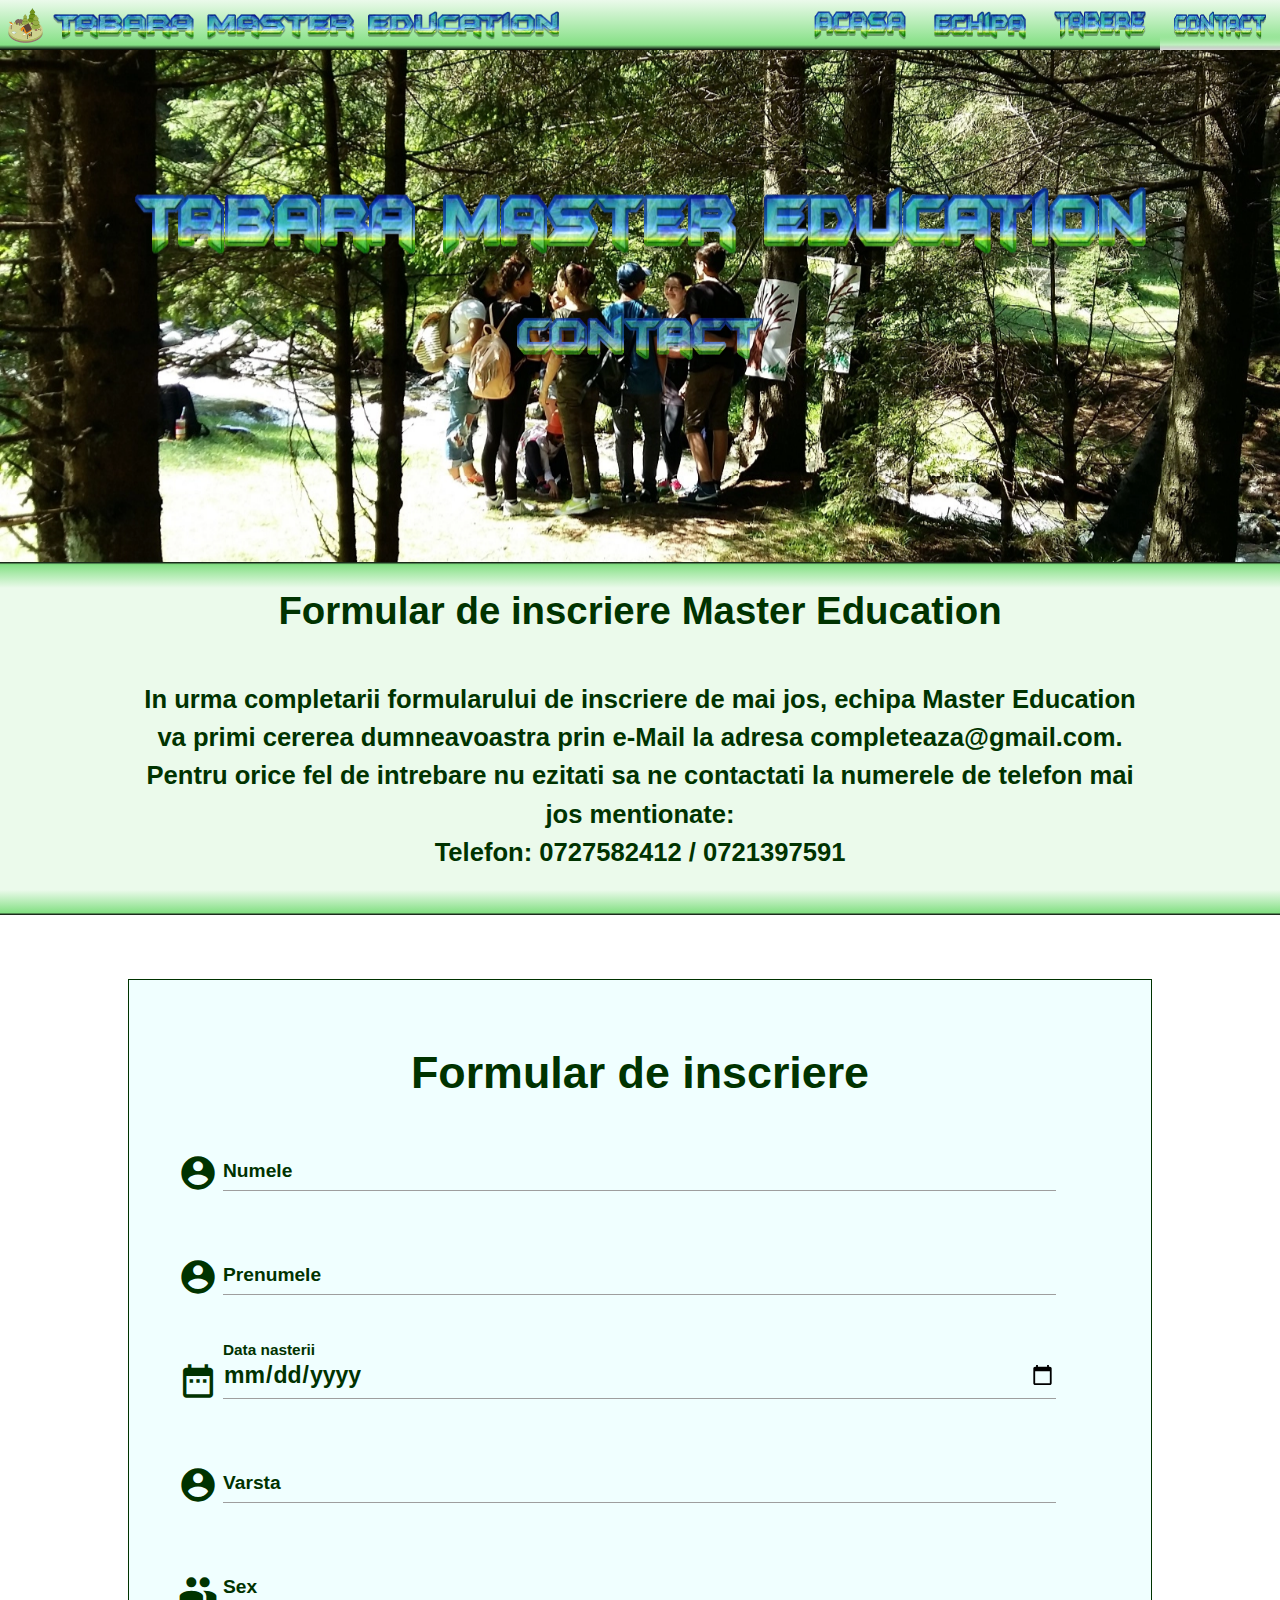
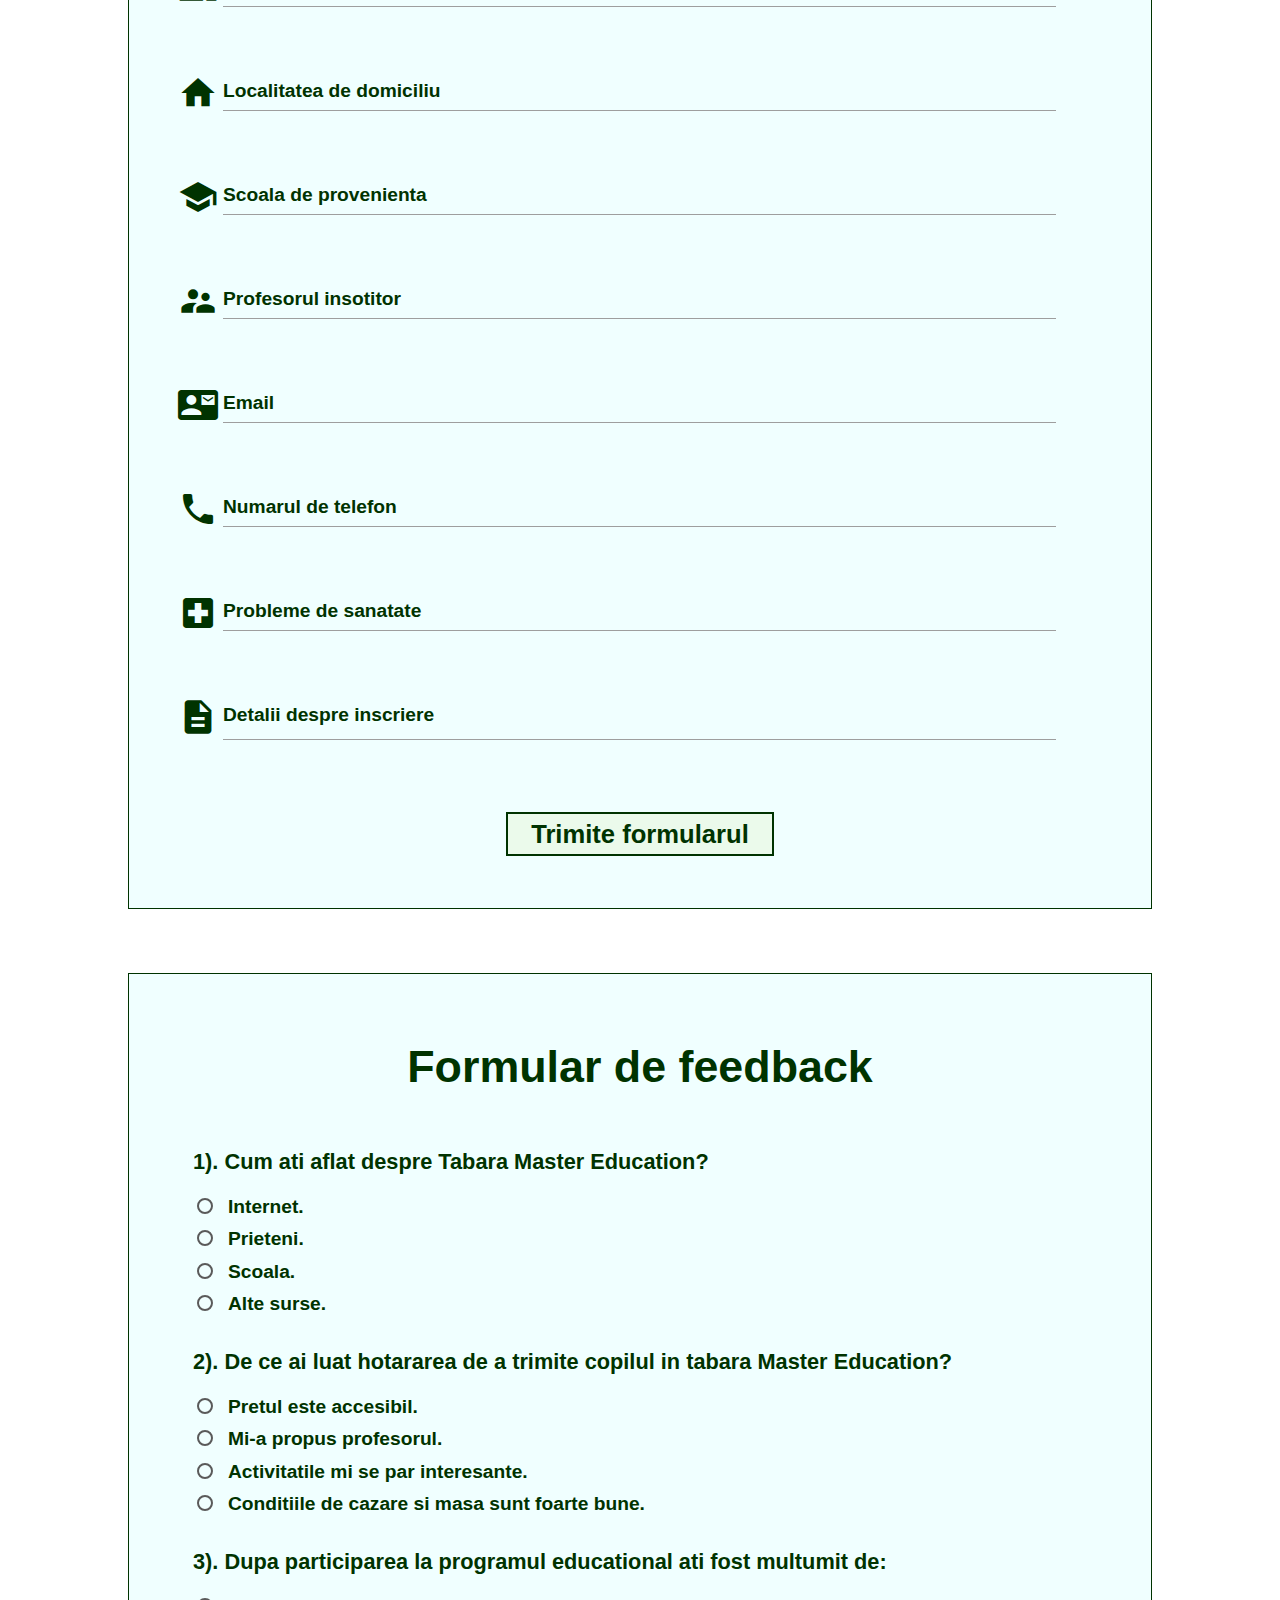
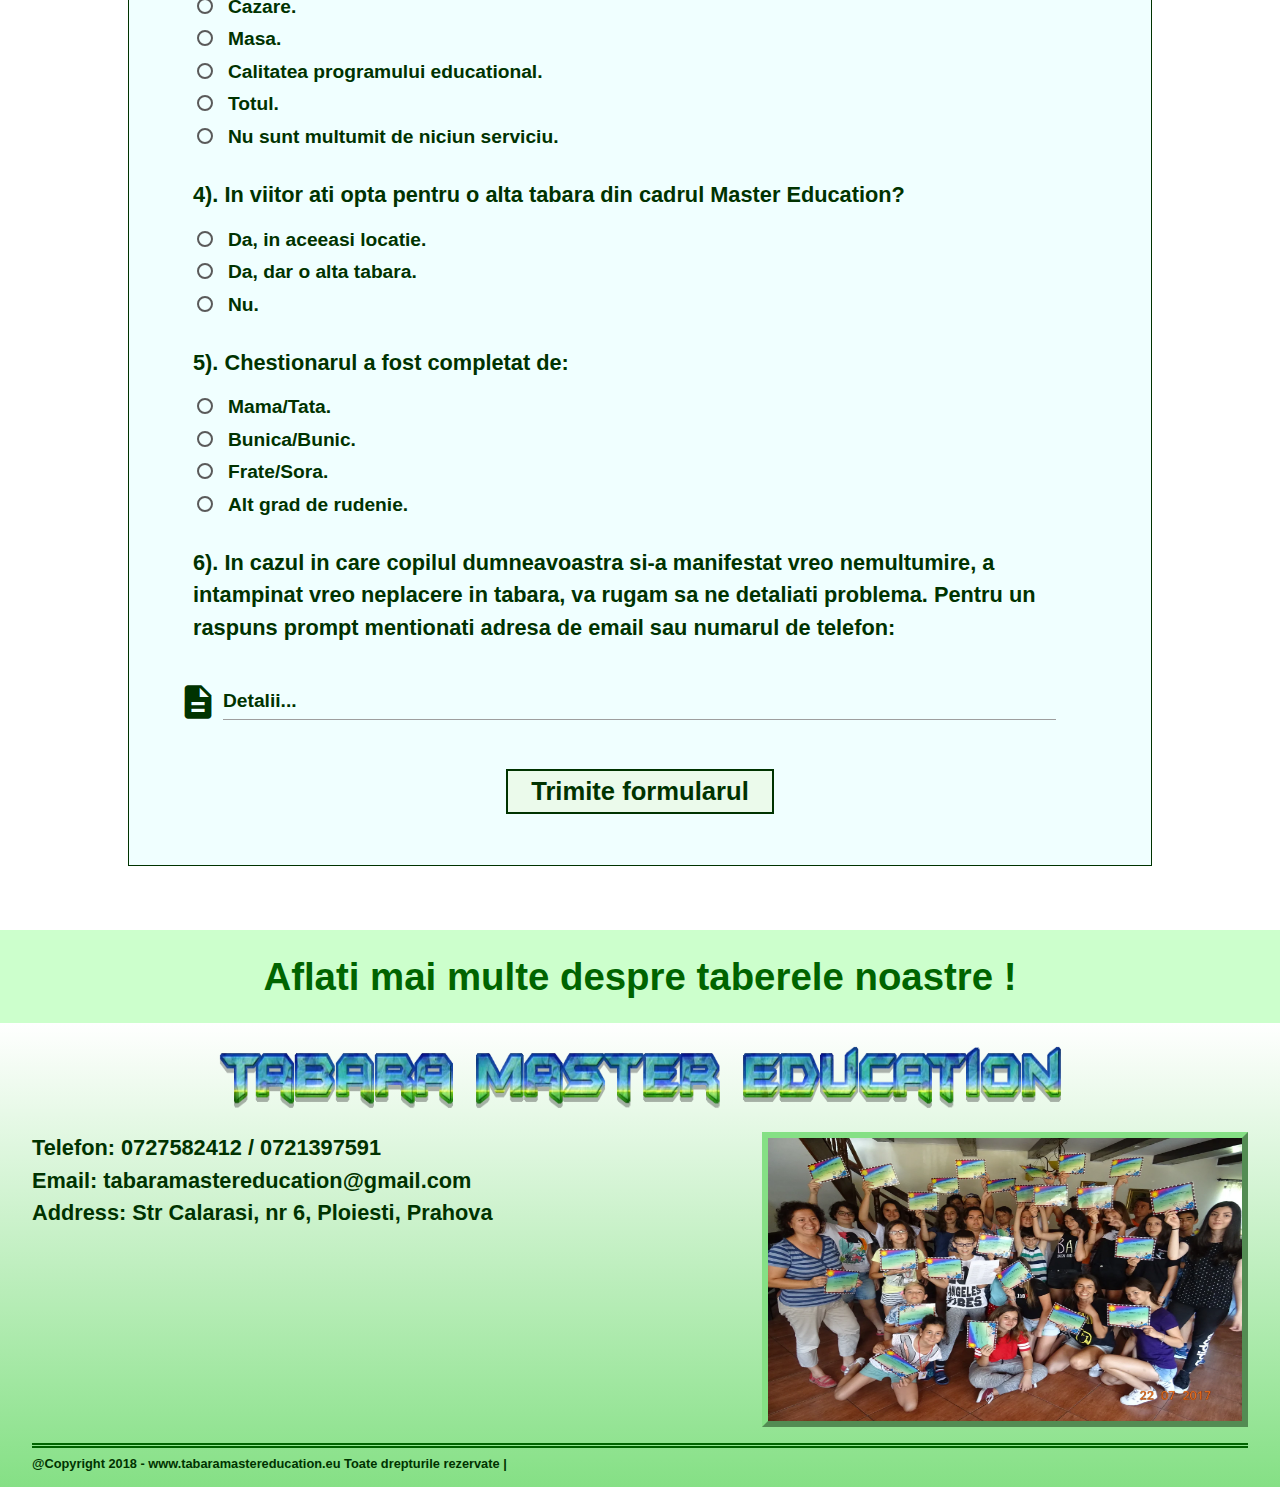
==== contact.html @ 14d41dc5 "Add files via upload" ====
<!DOCTYPE html>
<html lang="ro">
    <head>
        <!--character set-->
        <meta charset="UTF-8">
        <!--Import Google Icon Font-->
        <link href="https://fonts.googleapis.com/icon?family=Material+Icons" rel="stylesheet">
        <!--Import materialize.css-->
        <link type="text/css" rel="stylesheet" href="./css/materialize.min.css"  media="screen,projection"/>
        <!--Import bootstrap.css-->
        <link type="text/css" rel="stylesheet" href="./css/bootstrap.css">
        <!--CSS FOR CONTACT.HTML-->
        <link type="text/css" rel="stylesheet" href="./css/toolbar.css">
        <link type="text/css" rel="stylesheet" href="./css/contact.css">
        <!--JS FOR CONTACT.HTML-->
        <script type="text/javascript" src="./js/contact.js" defer></script>
        <script type="text/javascript" src="./js/toolbar.js" defer></script>
        <!--JS FOR MATERIALIZE-->
        <script type="text/javascript" src="./js/materialize.min.js" defer></script>
        <!--JS FOR SMTP-->
        <script src="https://smtpjs.com/v2/smtp.js"></script>
        <!--Let browser know website is optimized for mobile-->
        <meta name="viewport" content="width=device-width, initial-scale=1.0"/>
    </head>

    <body>
        <!--BLACKZONE FROM THE TOOLBAR-->
        <div id="blackzone-toolbar">
        </div>
        
        <!--TOOLBAR-->
        <div class="container-fluid" id="toolbar">
            <div id="brand-logo"></div> 
            <div id="brand"></div>  
            
            <a href="#!" id="dropdown-button"></a>
            <ul id="dropdown-content" class="dropdown-menu-content hidden">
                <li><a href="./index.html">Acasa</a></li>
                <li><a href="./echipa.html">Echipa</a></li>
                <li><a href="./tabere.html">Tabere</a></li>
                <li><a href="./contact.html">Contact</a></li>
            </ul>
            <a href="./contact.html" id="button-contact" class="button-tool active waves-effect waves-light"></a>
            <a href="./tabere.html" id="button-tabere" class="button-tool waves-effect waves-light"></a>
            <a href="./echipa.html" id="button-echipa" class="button-tool waves-effect waves-light"></a>
            <a href="./index.html" id="button-acasa" class="button-tool waves-effect waves-light"></a> 
        </div>
        
        <!--PARALLAX BACKGROUND IMAGE-->
        <div class="parallax-container">
            <div class="parallax">
                <img id="parallax1-image" src="./images/background/b_contact.webp">
            </div>
                <img id="parallax1-text" src="./images/logo5.webp">
                <img id="parallax1-subtext" src="./images/contact.webp">
        </div>
        
        <!--DOWN BORDER FOR PARALLAX BACKGROUND IMAGE-->
        <div class="container-fluid" id="parallax1-border-top">
        </div>
        
        <!--FIRST DESCRIPTION-->
        <div class="container-fluid" id="first-description">
            <h1>Formular de inscriere Master Education</h1><br/>
            <p>
            In urma completarii formularului de inscriere de mai jos, echipa Master Education va primi cererea dumneavoastra prin e-Mail la adresa completeaza@gmail.com. Pentru orice fel de intrebare nu ezitati sa ne contactati la numerele de telefon mai jos mentionate:
            <br/>
            Telefon: 0727582412 / 0721397591
            <p>
        </div>
        
        <!--CAROUSEL BORDER-UP-->
        <div class="container-fluid" id="parallax1-border-down">
        </div>
        
<!--CONTRACT----------------------------------------------------------------------------------------------------------------------->
        <form id="form1" name="form1" onsubmit="return validateForm1();">
        <div class="contract-container">
            <p id="contract-date"></p>
            <h1>Formular de inscriere</h1>
            <br/>
            <!--LASTNAME INPUT AND ERROR-->
            <div class="row">
                <div id="lastName-container" class="input-field">
                    <i class="material-icons prefix">account_circle</i>
                    <input  id="input_lastName" name="lastname" type="text" class="validate contract-input" value="">
                    <label for="input_lastName">Numele</label>
                </div>
            </div>
            <p class="errors_p" id="error_lastname">Numele nu a fost completat.</p>    
            <!--FIRSTNAME INPUT AND ERROR-->
            <div class="row">
                <div id="firstName-container" class="input-field">
                    <i class="material-icons prefix">account_circle</i>
                    <input  id="input_firstName" name="firstname" type="text" class="validate contract-input" value="">
                    <label for="input_firstName">Prenumele</label>
                </div>
            </div>
            <p class="errors_p" id="error_firstname">Prenumele nu a fost completat.</p>
            <!--DATE INPUT AND ERROR-->
            <div class="row">
                <div id="date-container" class="input-field">
                    <i class="material-icons prefix">date_range</i>
                    <input  id="input_date" name="date" type="date" class="validate contract-input" value="">
                    <label for="input_date">Data nasterii</label>
                </div>
            </div>
            <p class="errors_p" id="error_date">Data nu a fost introdusa.</p>
            <!--AGE INPUT AND ERROR-->
            <div class="row">
                <div id="age-container" class="input-field">
                    <i class="material-icons prefix">account_circle</i>
                    <input  id="input_age" name="age" type="text" class="validate contract-input" value="">
                    <label for="input_age">Varsta</label>
                </div>
            </div>
            <p class="errors_p" id="error_age">Varsta nu a fost introdusa.</p>
            <!--SEX INPUT AND ERROR-->
            <div class="row">
                <div id="sex-container" class="input-field">
                    <i class="material-icons prefix">group</i>
                    <input  id="input_sex" name="sex" type="text" class="validate contract-input" value="">
                    <label for="input_sex">Sex</label>
                </div>
            </div>
            <p class="errors_p" id="error_sex">Sexul nu a fost introdus.</p>
            <!--HOME INPUT AND ERROR-->
            <div class="row">
                <div id="home-container" class="input-field">
                    <i class="material-icons prefix">home</i>
                    <input  id="input_home" name="home" type="text" class="validate contract-input" value="">
                    <label for="input_home">Localitatea de domiciliu</label>
                </div>
            </div>
            <p class="errors_p" id="error_home">Localitatea de domiciliu nu a fost introdusa.</p>
            <!--SCHOOL INPUT AND ERROR-->
            <div class="row">
                <div id="school-container" class="input-field">
                    <i class="material-icons prefix">school</i>
                    <input  id="input_school" name="school" type="text" class="validate contract-input" value="">
                    <label for="input_school">Scoala de provenienta</label>
                </div>
            </div>
            <p class="errors_p" id="error_school">Scoala de provenienta nu a fost introdusa.</p>
            <!--TEACHER INPUT AND ERROR-->
            <div class="row">
                <div id="teacher-container" class="input-field">
                    <i class="material-icons prefix">supervisor_account</i>
                    <input id="input_teacher" name="teacher" type="text" class="validate contract-input" value="">
                    <label for="input_teacher">Profesorul insotitor</label>
                </div>
            </div>
            <p class="errors_p" id="error_teacher">Numele profesorului insotitor nu a fost introdus.</p>
            <!--EMAIL INPUT AND ERROR-->
            <div class="row">
                <div id="email-container" class="input-field">
                    <i class="material-icons prefix">contact_mail</i>
                    <input id="input_email" name="email" type="email" class="validate contract-input" value="">
                    <label for="input_email">Email</label>
                </div>
            </div>
            <p class="errors_p" id="error_email">Email-ul nu a fost completat.</p>
            <!--PHONE INPUT AND ERROR-->
            <div class="row">
                <div id="phone-container" class="input-field">
                    <i class="material-icons prefix">call</i>
                    <input id="input_phone" name="phone" type="text" class="validate contract-input" maxlength="10" value="">
                    <label for="input_phone">Numarul de telefon</label>
                </div>
            </div>
            <p class="errors_p" id="error_phone">Numarul de telefon nu a fost completat.</p>
            <!--HEALTH INPUT AND ERROR-->
            <div class="row">
                <div id="health-container" class="input-field">
                    <i class="material-icons prefix">local_hospital</i>
                    <input id="input_health" name="health" type="text" class="validate" value="">
                    <label for="input_health">Probleme de sanatate</label>
                </div>
            </div>
            <!--DESCRIPTION INPUT AND ERROR-->
            <div class="row">
                <div id="description-container" class="input-field">
                    <i class="material-icons prefix">description</i>
                    <textarea id="input_description" name="description" type="text" class="materialize-textarea"></textarea>
                    <label for="input_description">Detalii despre inscriere</label>
                </div>
            </div>
            <br/>
            <button type="submit" form="form1" value="Submit">Trimite formularul</button>
        </div>
        </form>
        
<!--FEEDBACK----------------------------------------------------------------------------------------------------------------------->
        <form id="form2" name="form2" onsubmit="return validateForm2();">
        <div class="feedback-container">
            <p id="feedback-date"></p>
            <h1>Formular de feedback</h1>
            <br/><br/>
            <!--QUESTION 1-->
            <p>1). Cum ati aflat despre Tabara Master Education?</p>
            <label>
                <input class="with-gap" name="q1" type="radio" value="Internet."/>
                <span>Internet.</span>
            </label><br/>
            <label>
                <input class="with-gap" name="q1" type="radio" value="Prieteni."/>
                <span>Prieteni.</span>
            </label><br/>
            <label>
                <input class="with-gap" name="q1" type="radio" value="Scoala."/>
                <span>Scoala.</span>
            </label><br/>
            <label>
                <input class="with-gap" name="q1" type="radio" value="Alte surse."/>
                <span>Alte surse.</span>
            </label><br/>
            <p class="errors_p2">Nu ati raspuns la prima intrebare.</p>
            <br/>
            
            <!--QUESTION 2-->
            <p>2). De ce ai luat hotararea de a trimite copilul in tabara Master Education?</p>
            <label>
                <input class="with-gap" name="q2" type="radio" value="Pretul este accesibil."/>
                <span>Pretul este accesibil.</span>
            </label><br/>
            <label>
                <input class="with-gap" name="q2" type="radio" value="Mi-a propus profesorul."/>
                <span>Mi-a propus profesorul.</span>
            </label><br/>
            <label>
                <input class="with-gap" name="q2" type="radio" value="Activitatile mi se par interesante."/>
                <span>Activitatile mi se par interesante.</span>
            </label><br/>
            <label>
                <input class="with-gap" name="q2" type="radio" value="Conditiile de cazare si masa sunt foarte bune."/>
                <span>Conditiile de cazare si masa sunt foarte bune.</span>
            </label><br/>
            
            <p class="errors_p2">Nu ati raspuns la a doua intrebare.</p>
            <br/>
            
            <!--QUESTION 3-->
            <p>3). Dupa participarea la programul educational  ati fost multumit de:</p>
            <label>
                <input class="with-gap" name="q3" type="radio" value="Cazare"/>
                <span>Cazare.</span>
            </label><br/>
            <label>
                <input class="with-gap" name="q3" type="radio" value="Masa."/>
                <span>Masa.</span>
            </label><br/>
            <label>
                <input class="with-gap" name="q3" type="radio" value="Calitatea programului educational."/>
                <span>Calitatea programului educational.</span>
            </label><br/>
            <label>
                <input class="with-gap" name="q3" type="radio" value="Totul."/>
                <span>Totul.</span>
            </label><br/>
            <label>
                <input class="with-gap" name="q3" type="radio" value="Nu sunt multumit de niciun serviciu."/>
                <span>Nu sunt multumit de niciun serviciu.</span>
            </label><br/>
            
            <p class="errors_p2">Nu ati raspuns la a treia intrebare.</p>
            <br/> 
            
            <!--QUESTION 4-->
            <p>4). In viitor ati opta pentru o alta tabara din cadrul Master Education?</p>
            <label>
                <input class="with-gap" name="q4" type="radio" value="Da, in aceeasi locatie."/>
                <span>Da, in aceeasi locatie.</span>
            </label><br/>
            <label>
                <input class="with-gap" name="q4" type="radio" value="Da, dar o alta tabara."/>
                <span>Da, dar o alta tabara.</span>
            </label><br/>
            <label>
                <input class="with-gap" name="q4" type="radio" value="Nu."/>
                <span>Nu.</span>
            </label><br/>
            
            <p class="errors_p2" id="error_q4">Nu ati raspuns la a patra intrebare.</p>
            <br/>
            
            <!--QUESTION 5-->
            <p>5). Chestionarul a fost completat de:</p>
            <label>
                <input class="with-gap" name="q5" type="radio" value="Mama/Tata."/>
                <span>Mama/Tata.</span>
            </label><br/>
            <label>
                <input class="with-gap" name="q5" type="radio" value="Bunica/Bunic."/>
                <span>Bunica/Bunic.</span>
            </label><br/>
            <label>
                <input class="with-gap" name="q5" type="radio" value="Frate/Sora."/>
                <span>Frate/Sora.</span>
            </label><br/>
            <label>
                <input class="with-gap" name="q5" type="radio" value="Alt grad de rudenie."/>
                <span>Alt grad de rudenie.</span>
            </label><br/>
            
            <p class="errors_p2" id="error_q5">Nu ati raspuns la a cincea intrebare.</p>
            <br/>
            
            <!--QUESTION 6-->
            <p>6). In cazul in care copilul dumneavoastra si-a manifestat vreo nemultumire, a intampinat vreo neplacere in tabara, va rugam sa ne detaliati problema. Pentru un raspuns prompt mentionati adresa de email sau numarul de telefon:</p>
            <div class="row">
                <div id="description-container2" class="input-field">
                    <i class="material-icons prefix">description</i>
                    <textarea rows="6" cols="20" id="input_description2" name="q6" type="text" class="materialize-textarea" value=""></textarea>
                    <label for="input_description2">Detalii...</label>
                </div>
            </div>
            
            <!--SUBMIT BUTTON-->
            <button type="submit" form="form2" value="Submit">Trimite formularul</button>
        </div>
        </form>
        
        <!--FOOTER ASK MARK-->
        <a class="ask-container-a" href="./tabere.html">
            <div class="ask-container">
            Aflati mai multe despre taberele noastre !
            </div>
        </a>
        
        <!--FOOTER-->
        <div class="container-fluid row footer">
            <div class="container-fluid footer-title">
                <img src="./images/logo5.webp">
            </div>
            
            <div class="footer-left">
                <p>
                    Telefon: 0727582412 / 0721397591<br/>
                    Email: tabaramastereducation@gmail.com<br/>
                    Address: Str Calarasi, nr 6, Ploiesti, Prahova<br/>
                    <br/>
                </p>
            </div>
            
            <div class="footer-right">
                <img src="./images/background/b_footer.webp">
            </div>
             
            <div class="container-fluid footer-bottom">
                @Copyright 2018 - www.tabaramastereducation.eu Toate drepturile rezervate | 
            </div>
        </div>
        <!------------------------------------------>
        <!--WEB DESIGN BY ALEXANDRU-COSMIN GRIGORE-->
        <!------------------------------------------>
    </body>
</html>
---- css/toolbar.css ----
/*TOOLBAR SECTION -----------------------------------------------------------------------------------------------------------------*/
/*THE BLACKZONE*/
#blackzone-toolbar{
    height: 50px;
}
/*THE TOOLBAR*/
#toolbar{
    position: fixed;
    top: 0;
    padding: 0;
    background: linear-gradient(to bottom, #ebfaeb 0%, #85e085 90%, #000000 100%);
    z-index: 2;
    height: 50px;
}
/*BUTTONS ON THE TOOLBAR-----------------------------------------------------------------------------------------------------------*/
@media(max-width: 900px){
    .button-tool{
        display: none;
    }
    #dropdown-button{
        display: block;
    }
    #brand{
        width: 60%;
    }
}
@media(min-width: 901px){
    .button-tool{
        display: block;
    }
    #dropdown-button{
        display: none;
    }
    #brand{
        width: 40%;
    }
}
#button-acasa{
    background: url("../images/acasa.webp");
}
#button-echipa{
    background: url("../images/echipa.webp");
}
#button-tabere{
    background: url("../images/tabere.webp");
}
#button-contact{
    background: url("../images/contact.webp");
}
#button-acasa, #button-echipa, #button-tabere, #button-contact{
    background-size: 80% 70%;
    background-repeat: no-repeat;
    background-position: center;
    height: 100%;
    padding: 0;
    margin: 0;
    float: right;
    width: 120px;
    transition: opacity 0.75s;
}
/*BRAND*/
#brand{
    height: 100%;
    background: url("../images/logo5.webp");
    background-size: 100% 70%;
    background-repeat: no-repeat;
    background-position: center;
    float: left;
}
/*LOGO IMAGE*/
#brand-logo{
    width: 50px;
    height: 100%;
    
    background: url("../images/logo-image.webp");
    background-size: 70% 70%;
    background-repeat: no-repeat;
    background-position: center;
    float: left;
}
.active{
    box-shadow: 0px -15px 10px -10px white inset;
}
.button-tool:hover{
    opacity: 0.6;
}

.hidden{
    visibility: hidden;
}
/*DROPMENU ------------------------------------------------------------------------------------------------------------------------*/
#dropdown-button{
    background: url("../images/menu.webp");
    background-size: 70% 70%;
    background-repeat: no-repeat;
    background-position: center;
    height: 100%;
    width: 50px;
    padding, margin: 0;
    float: right;
}

.dropdown-menu-content{
    display: block;
    position: fixed;
    right: 0;
    margin: 0;
    top: 50px;
}

.dropdown-menu-content li{
    display: block;
    width: 100px;
    height: 30px;
    background: #ebfaeb;
}

.dropdown-menu-content li a{
    display: block;
    width: 100%;
    height: 100%;
    text-decoration: none;
    text-align: center;
    font-size: 20px;
    font-weight: 900;
    color: #003300;
}
.dropdown-menu-content li a:hover{
    background: #003300;
    color: #ebfaeb;
}
/*PARALAX#1 SECTION ---------------------------------------------------------------------------------------------------------------*/
.parallax, .parallax-container{
    background-color: white;
    height: 40vw;
    width: 100%;
    z-index: 1;
}

#parallax1-image{
    opacity: 0;
    width: 100%;
    transition: opacity 2s;
}

#parallax1-text{
    position: absolute;
    opacity: 0;
    width: 0vw;
    top: 0vw;
    height: 7vw;
    left: 50vw;
    z-index: -1;
    transition: width 1.5s, left 1.5s, opacity 1.5s, top 1.5s;
}

#parallax1-subtext{
    position: absolute;
    opacity: 0;
    width: 0vw;
    height: 5vw;
    top: 0vw;
    left: 50vw;
    z-index: -1;
    transition: width 1.5s, left 1.5s, opacity 1.5s, top 1.5s;
}

/*PARALLAX 1 DOWN BORDER*/
#parallax1-border-top{
    height: 2vw;
    background: linear-gradient(to top, #ebfaeb 0%, #85e085 90%, #000000 100%);
}

#parallax1-border-down{
    height: 2vw;
    background: linear-gradient(to bottom, #ebfaeb 0%, #85e085 90%, #000000 100%);
}

/*FIRST DESCRIPTION - TABARA MASTER EDUCATION ESTE UN PROIECT IN ASCENSIUNE... ---------------------------------------------------------------*/
#first-description{ 
    padding-left: 10vw;
    padding-right: 10vw; 
    padding-bottom: 2vh;
    font-size: 2vw;
    font-weight: bolder;
    text-align: center;
    color: #003300;
    background-color: #ebfaeb;
}

#first-description>h1, #second-description>h1{
    font-size: 3vw;
    font-weight: bolder;
}
#first-description>p{
    margin: 0;
}

/*FOOTER -----------------------------------------------------------------------------------------------------------------------------------*/
.ask-container{
    padding-top: 2vh;
    padding-bottom: 2vh;
    background-color: #ccffcc;
    font-size: 3vw;
    font-weight: bolder;
    text-align: center;
    color: darkgreen;
    animation: ask-animation 1s ease-in alternate infinite;
}
.ask-container-a:hover{
    text-decoration: none;
}

.footer{
    background: linear-gradient(to bottom, #ffffff 0%, #85e085 100%);
    margin: 0;
    padding: 1.25vw 2.5vw 0 2.5vw; /*TOP RIGHT BOTTOM LEFT*/
}

.footer-title{
    margin-bottom: 1.25vw;
    padding-left: 15%;
    padding-right: 15%;
}

.footer-title>img{
    width: 100%;
    height: 6vw;
}

.footer-left{
    width: 60%;
    height: 23vw;
    
    font-size: 1.7vw;
    font-weight: bolder;
    text-align: left;
    color: #003300;
}

#map{
    width: 40%;
    height: 23vw;
    border-style: outset;
    border-width: 0.5vw;
    border-color: #85e085;
}

.footer-right{
    width: 40%;
    height: 23vw;
}

.footer-right>img{
    width: 100%;
    height: 100%;
    border-style: outset;
    border-width: 0.5vw;
    border-color: #85e085;
}

@media(max-width: 417px){
    .footer-bottom{
        font-size: 2.5vw;
    }
}
@media(min-width: 418px){
    .footer-bottom{
        font-size: 1.5vw;
    }
}
.footer-bottom{
    padding: 0.5vw 0 0 0;
    margin: 1.25vw 0 1vw 0;
    height: 2.5vw;
    
    border-top-width: 5px;
    border-top-style: double;
    border-top-color: darkgreen;
    
    font-size: 1vw;
    font-weight: bolder;
    text-align: left;
    color: #003300;
}
---- css/contact.css ----
/*CONTRACT -----------------------------------------------------------------------------------------------------------------------*/
.contract-container, .feedback-container{
    margin-left: 10%;
    margin-right: 10%;
    margin-top: 5vw;
    margin-bottom: 5vw;
    
    padding-left: 5%;
    padding-right: 5%;
    padding-top: 4vw;
    padding-bottom: 4vw;
    border: 1px solid #003300;
    
    background-color: azure;
}
/*-------------------------------------------------------------------------------------------------*/
@media(max-width: 417px){
    .contract-container .errors_p, .feedback-container .errors_p2{
        font-size: 2.5vw;
    }
}
@media(min-width: 418px){
    .contract-container .errors_p, .feedback-container .errors_p2{
        font-size: 1.4vw;
    }
}
.contract-container .errors_p, .feedback-container .errors_p2{
    color: red;
    display: none;
}
/*-------------------------------------------------------------------------------------------------*/
.contract-container button, .feedback-container button{
    width: 30%;
    margin-left: 35%;
    margin-right: 35%;
    color: #003300;
    font-weight: bolder;
    font-size: 2vw;
    border: 2px solid #003300;
    background-color: #ebfaeb;
    transition: background-color 0.5s, color 0.5s, width 0.5s, margin 0.5s;
}

.contract-container button:hover, .feedback-container button:hover{
    background-color: #003300;
    color: #ebfaeb;
    margin-left: 33%;
    margin-right: 33%;
    width: 34%;
}

.contract-container>h1, .feedback-container>h1{
    font-size: 3.5vw;
    font-weight: bolder;
    text-align: center;
    color: #003300;
}
@media(max-width: 417px){
    .contract-container>p, .feedback-container>p{
        font-size: 3.2vw;
    }
}
@media(min-width: 418px){
    .contract-container>p, .feedback-container>p{
        font-size: 1.7vw;
    }
}
.contract-container>p, .feedback-container>p{
    font-weight: bold;
    color: #003300;
}
/*-------------------------------------------------------------------------------------------------*/
@media(max-width: 417px) {
    .feedback-container [type="radio"]+span, .contract-container [type="radio"]+span{
        font-size: 3vw;
    }
}
@media(min-width: 418px) {
    .feedback-container [type="radio"]+span, .contract-container [type="radio"]+span{
        font-size: 1.5vw;
    }
}
.feedback-container [type="radio"]+span, .contract-container [type="radio"]+span{
    font-weight: bold;
    color: #003300;
}

.feedback-container [type="radio"]:checked+span, .contract-container [type="radio"]:checked+span{
    color: black;
}
/*-------------------------------------------------------------------------------------------------*/
.feedback-container span:hover, .contract-container span:hover{
    opacity: 0.7;
}

#contract-date, #feedback-date{
    text-align: right;
    font-size: 2vw;
}

#lastName-container, #firstName-container, #date-container, #phone-container, #email-container, #sex-container, #age-container, #home-container, #school-container, #description-container, #teacher-container, #health-container, #description-container2{
    width: 95%;
    color: #003300;
}
/*-------------------------------------------------------------------------------------------------*/
@media(max-width: 417px){
    .input-field label{
        font-size: 3.5vw;
    }
}
@media(min-width: 418px){
    .input-field label{
        font-size: 1.5vw;
    }
}
.input-field label{
    color: #003300;
    font-weight: bold;
}
/*-------------------------------------------------------------------------------------------------*/
@media(max-width: 417px) {
    .input-field input[type=text], .input-field input[type=email], .input-field input[type=date], #input_description{
        font-size: 3.5vw;
    }
}
@media(min-width: 418px) {
    .input-field input[type=text], .input-field input[type=email], .input-field input[type=date], #input_description{
        font-size: 1.8vw;
    }
}
.input-field input[type=text], .input-field input[type=email], .input-field input[type=date], textarea.materialize-textarea{
    font-weight: bolder;
    color: #003300;
}
/*-------------------------------------------------------------------------------------------------*/
@media(max-width: 417px){
    .input-field .material-icons{
        font-size: 7vw;
        padding-left: 2vw;
        padding-top: 3vw;
    }
}
@media(min-width: 418px){
    .input-field .material-icons{
        color: #003300;
        font-size: 40px;
    }
}
.input-field .material-icons{
    color: #003300;
}
/*-------------------------------------------------------------------------------------------------*/

/*ANIMATIONS -------------------------------------------------------------------------------------------------------------------------------*/
@keyframes ask-animation{
    from{
        background-color: white;
    }
    to{
        background-color: #ccffcc;
    }
}
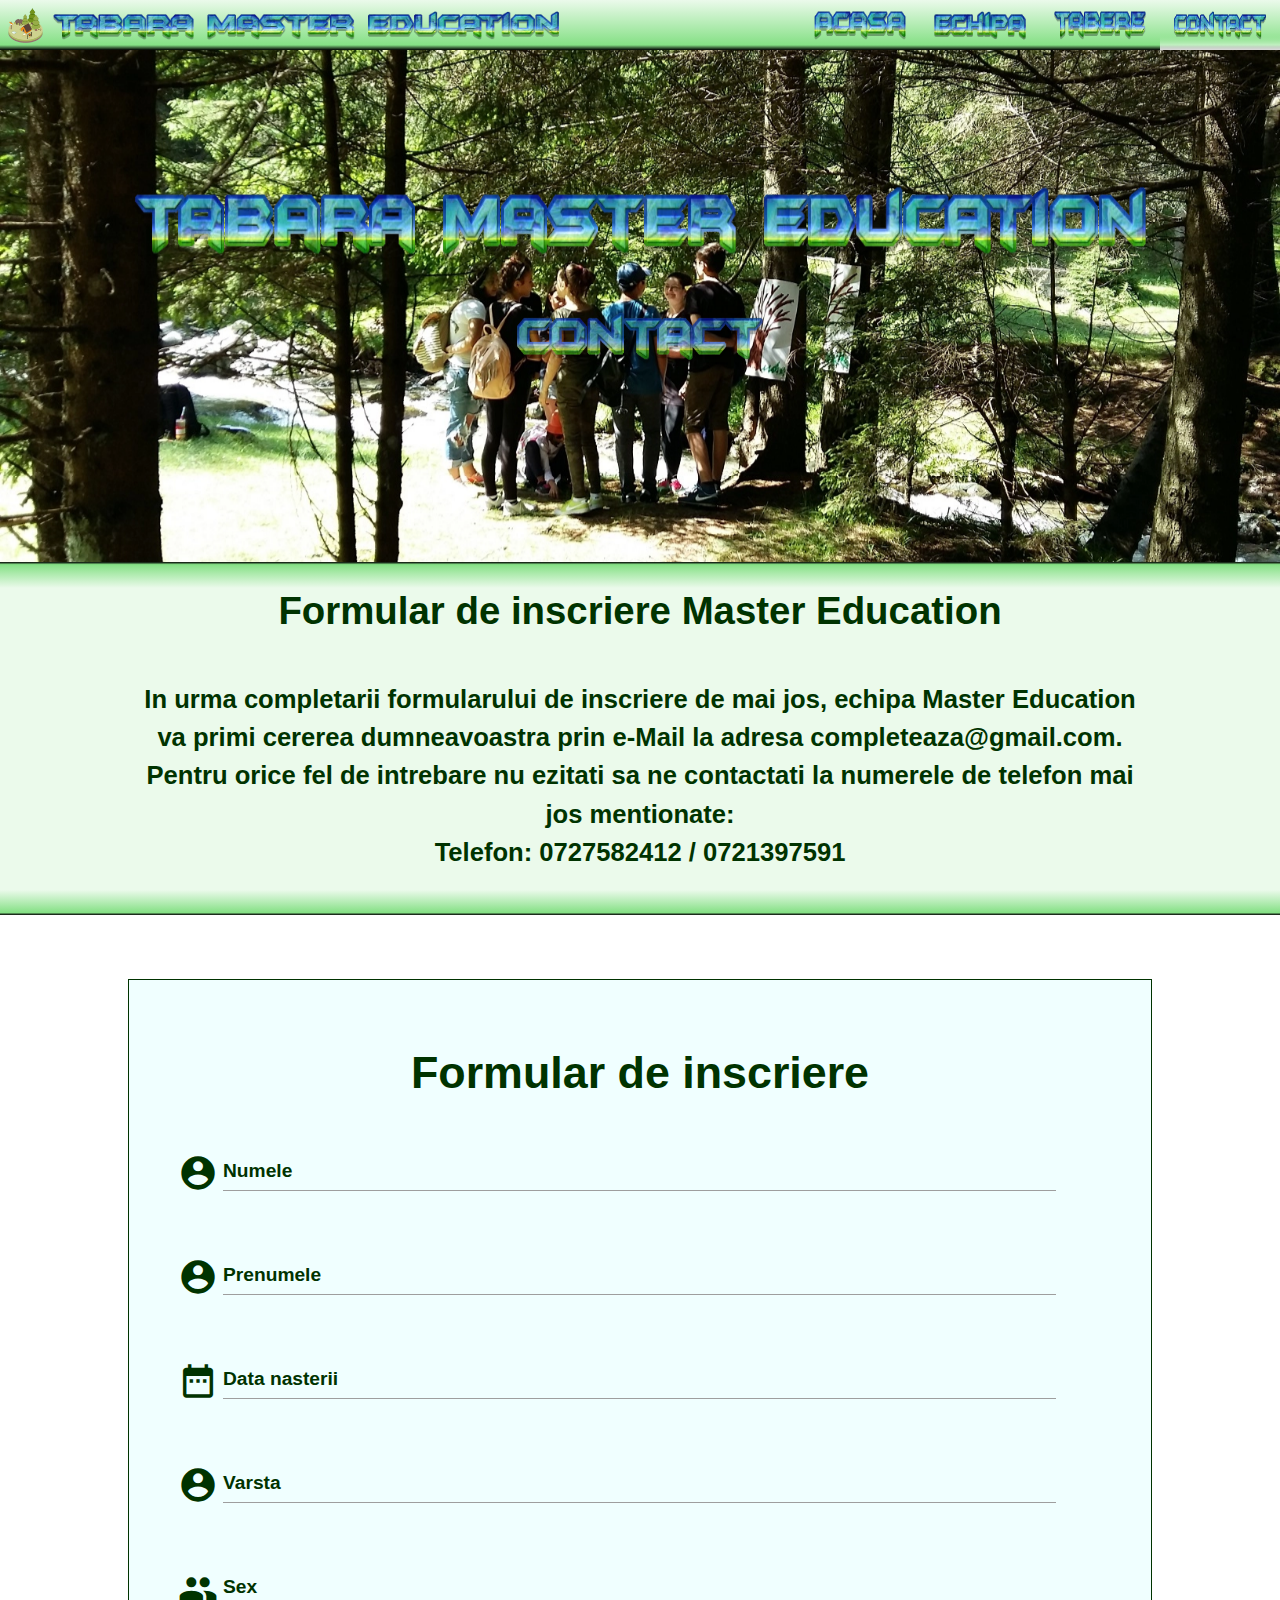
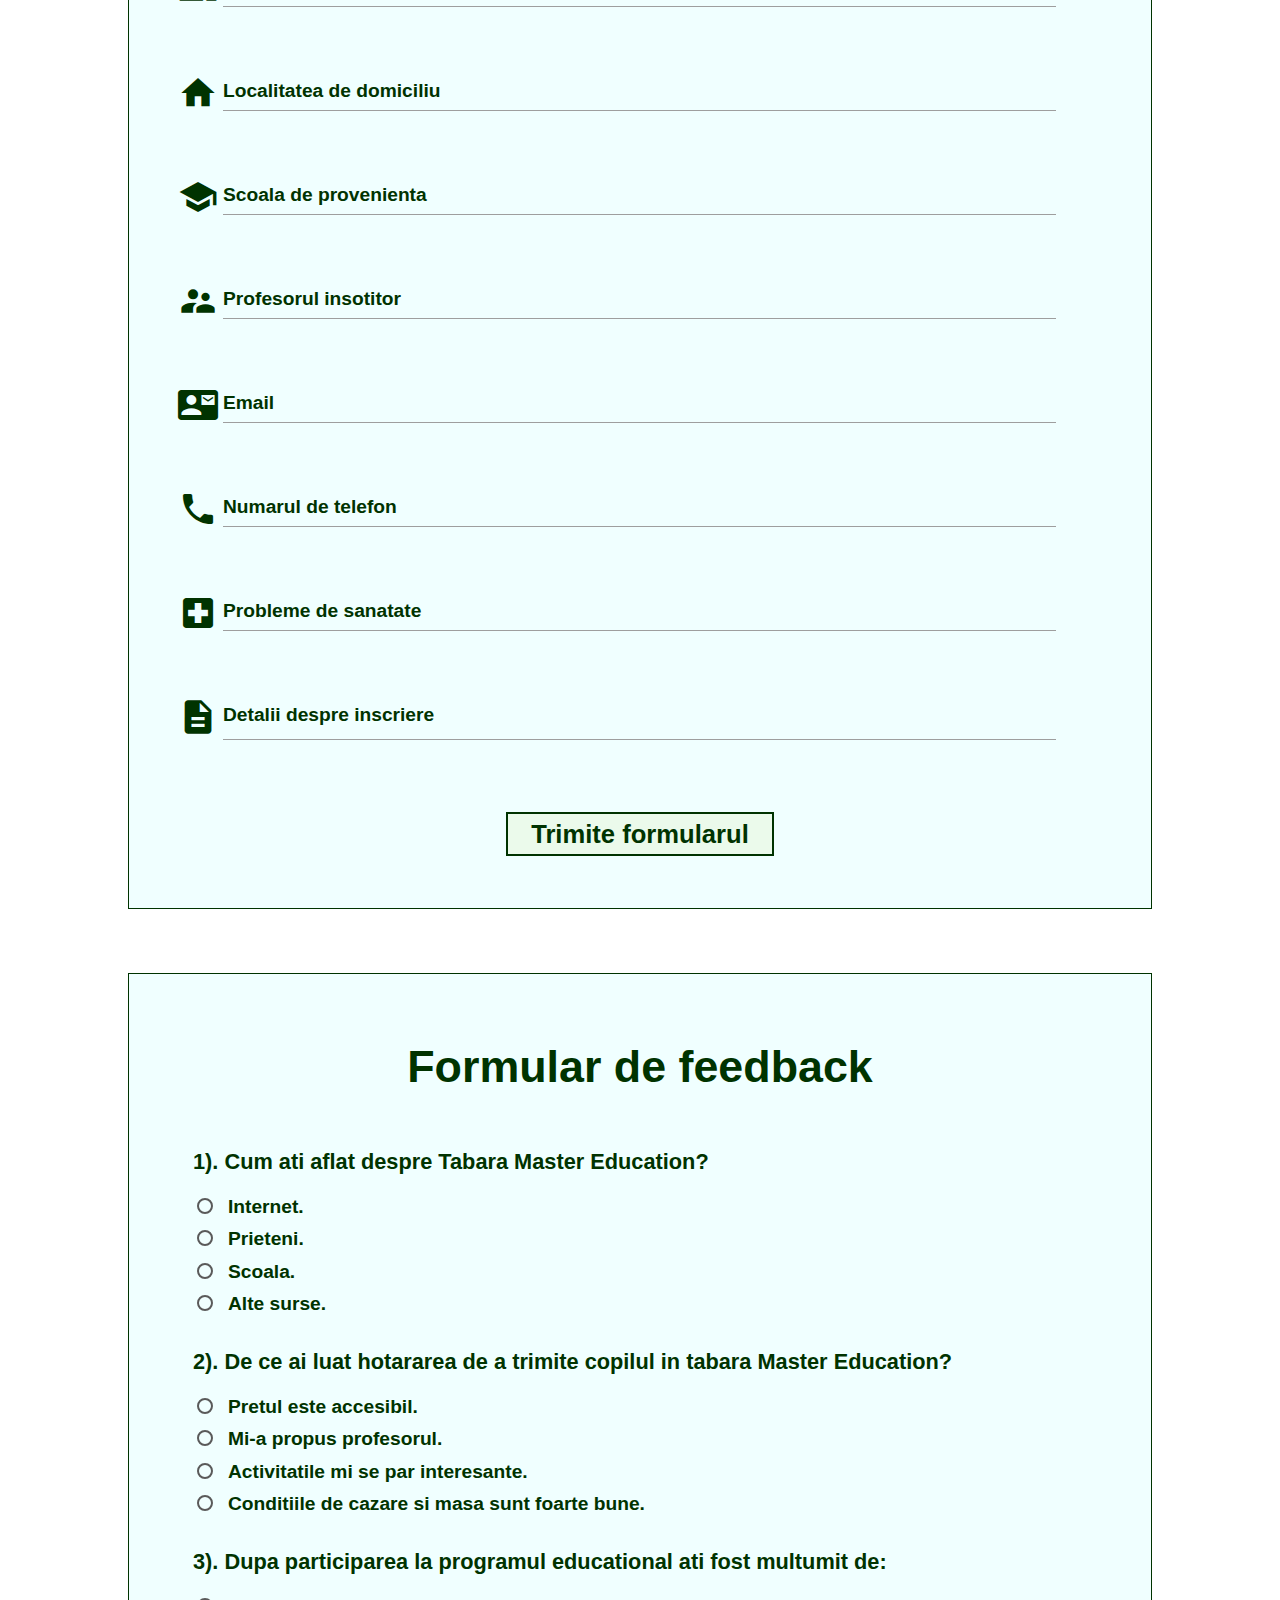
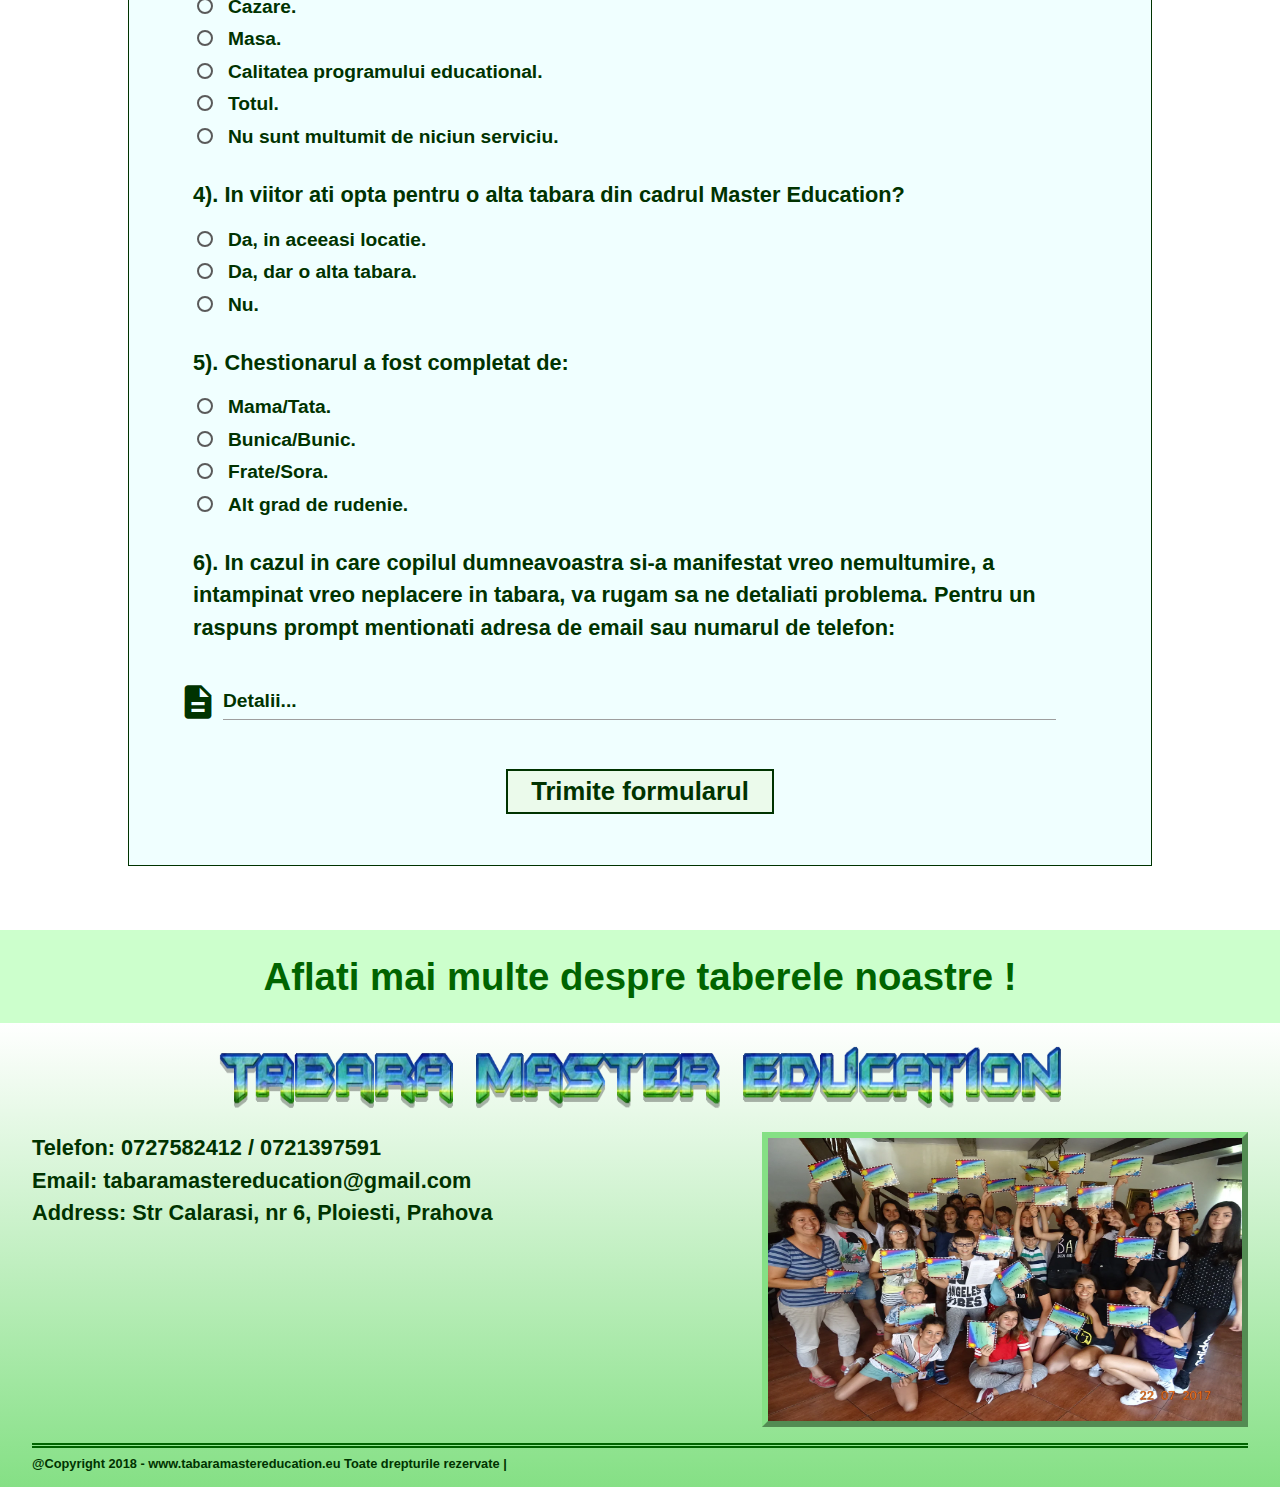
==== commit 5fe44852: "Add files via upload" ====
--- a/contact.html
+++ b/contact.html
@@ -6,21 +6,22 @@
         <!--Import Google Icon Font-->
         <link href="https://fonts.googleapis.com/icon?family=Material+Icons" rel="stylesheet">
         <!--Import materialize.css-->
-        <link type="text/css" rel="stylesheet" href="./css/materialize.min.css"  media="screen,projection"/>
+        <link type="text/css" rel="stylesheet" href="./css/materialize.min.css"/>
         <!--Import bootstrap.css-->
         <link type="text/css" rel="stylesheet" href="./css/bootstrap.css">
         <!--CSS FOR CONTACT.HTML-->
         <link type="text/css" rel="stylesheet" href="./css/toolbar.css">
         <link type="text/css" rel="stylesheet" href="./css/contact.css">
         <!--JS FOR CONTACT.HTML-->
-        <script type="text/javascript" src="./js/contact.js" defer></script>
-        <script type="text/javascript" src="./js/toolbar.js" defer></script>
+        <script src="./js/contact.js" defer></script>
+        <script src="./js/toolbar.js" defer></script>
         <!--JS FOR MATERIALIZE-->
-        <script type="text/javascript" src="./js/materialize.min.js" defer></script>
+        <script src="./js/materialize.min.js" defer></script>
         <!--JS FOR SMTP-->
         <script src="https://smtpjs.com/v2/smtp.js"></script>
         <!--Let browser know website is optimized for mobile-->
         <meta name="viewport" content="width=device-width, initial-scale=1.0"/>
+        <title>Tabara Master Education</title>
     </head>
 
     <body>
@@ -49,10 +50,10 @@
         <!--PARALLAX BACKGROUND IMAGE-->
         <div class="parallax-container">
             <div class="parallax">
-                <img id="parallax1-image" src="./images/background/b_contact.webp">
-            </div>
-                <img id="parallax1-text" src="./images/logo5.webp">
-                <img id="parallax1-subtext" src="./images/contact.webp">
+                <img alt="dummy" id="parallax1-image" src="./images/background/b_contact.webp">
+            </div>
+                <img alt="dummy" id="parallax1-text" src="./images/logo5.webp">
+                <img alt="dummy" id="parallax1-subtext" src="./images/contact.webp">
         </div>
         
         <!--DOWN BORDER FOR PARALLAX BACKGROUND IMAGE-->
@@ -73,7 +74,7 @@
         <div class="container-fluid" id="parallax1-border-down">
         </div>
         
-<!--CONTRACT----------------------------------------------------------------------------------------------------------------------->
+<!--CONTRACT**********************************************************************************************************************-->
         <form id="form1" name="form1" onsubmit="return validateForm1();">
         <div class="contract-container">
             <p id="contract-date"></p>
@@ -101,7 +102,7 @@
             <div class="row">
                 <div id="date-container" class="input-field">
                     <i class="material-icons prefix">date_range</i>
-                    <input  id="input_date" name="date" type="date" class="validate contract-input" value="">
+                    <input  id="input_date" name="date" type="text" class="validate contract-input" value="">
                     <label for="input_date">Data nasterii</label>
                 </div>
             </div>
@@ -181,7 +182,7 @@
             <div class="row">
                 <div id="description-container" class="input-field">
                     <i class="material-icons prefix">description</i>
-                    <textarea id="input_description" name="description" type="text" class="materialize-textarea"></textarea>
+                    <textarea id="input_description" name="description" class="materialize-textarea"></textarea>
                     <label for="input_description">Detalii despre inscriere</label>
                 </div>
             </div>
@@ -190,7 +191,7 @@
         </div>
         </form>
         
-<!--FEEDBACK----------------------------------------------------------------------------------------------------------------------->
+<!--FEEDBACK**********************************************************************************************************************-->
         <form id="form2" name="form2" onsubmit="return validateForm2();">
         <div class="feedback-container">
             <p id="feedback-date"></p>
@@ -310,7 +311,7 @@
             <div class="row">
                 <div id="description-container2" class="input-field">
                     <i class="material-icons prefix">description</i>
-                    <textarea rows="6" cols="20" id="input_description2" name="q6" type="text" class="materialize-textarea" value=""></textarea>
+                    <textarea rows="6" cols="20" id="input_description2" name="q6" class="materialize-textarea"></textarea>
                     <label for="input_description2">Detalii...</label>
                 </div>
             </div>
@@ -330,7 +331,7 @@
         <!--FOOTER-->
         <div class="container-fluid row footer">
             <div class="container-fluid footer-title">
-                <img src="./images/logo5.webp">
+                <img alt="dummy" src="./images/logo5.webp">
             </div>
             
             <div class="footer-left">
@@ -343,15 +344,15 @@
             </div>
             
             <div class="footer-right">
-                <img src="./images/background/b_footer.webp">
+                <img alt="dummy" src="./images/background/b_footer.webp">
             </div>
              
             <div class="container-fluid footer-bottom">
                 @Copyright 2018 - www.tabaramastereducation.eu Toate drepturile rezervate | 
             </div>
         </div>
-        <!------------------------------------------>
-        <!--WEB DESIGN BY ALEXANDRU-COSMIN GRIGORE-->
-        <!------------------------------------------>
+        <!--******************************************-->
+        <!--* WEB DESIGN BY ALEXANDRU-COSMIN GRIGORE *-->
+        <!--******************************************-->
     </body>
 </html>